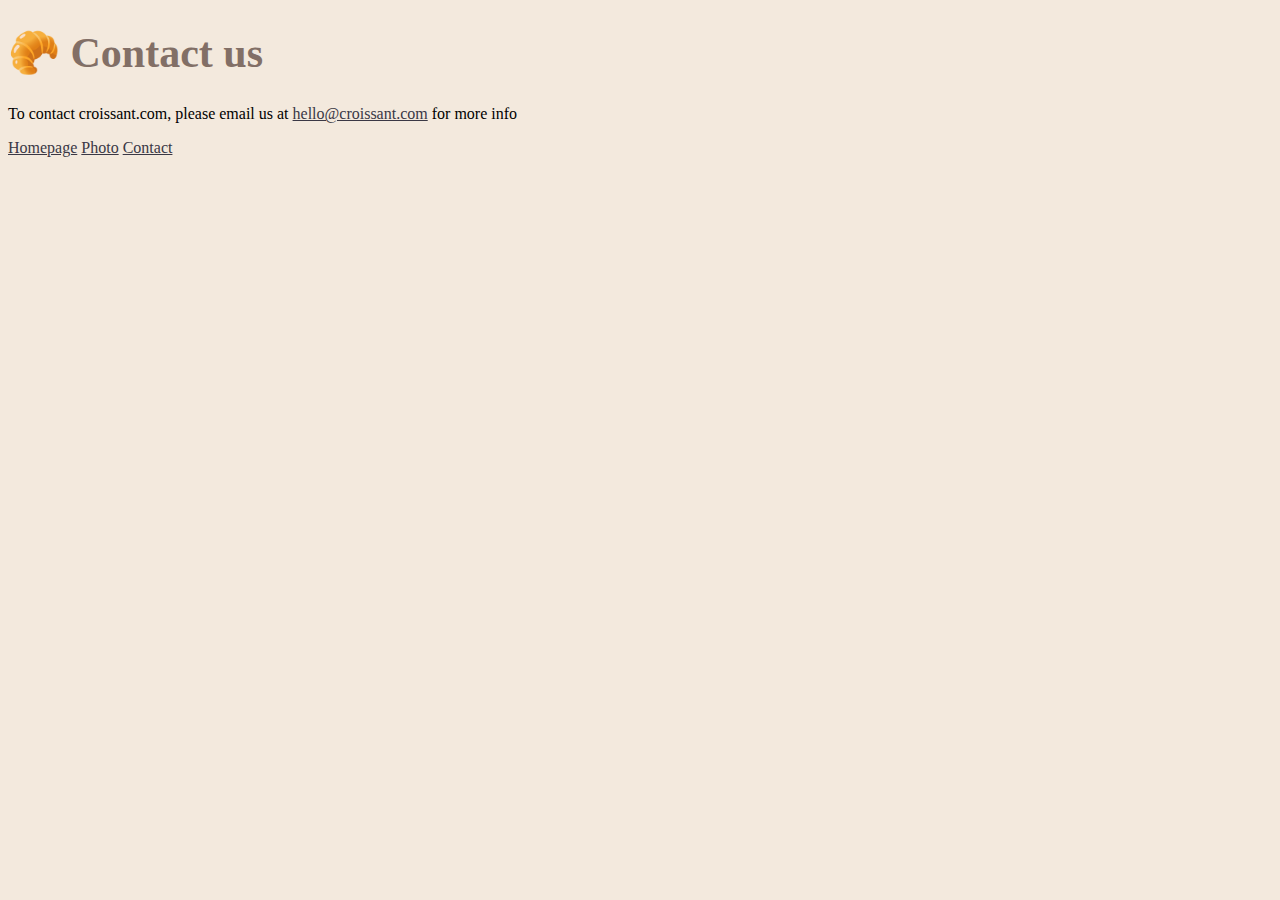
==== contact.html @ d66af218 "Created the initial file structure" ====
<!DOCTYPE html>
<html lang="en">
  <head>
    <meta charset="UTF-8" />
    <meta http-equiv="X-UA-Compatible" content="IE=edge" />
    <meta name="viewport" content="width=device-width, initial-scale=1.0" />
    <link
      href="https://cdn.jsdelivr.net/npm/bootstrap@5.1.3/dist/css/bootstrap.min.css"
      rel="stylesheet"
      integrity="sha384-1BmE4kWBq78iYhFldvKuhfTAU6auU8tT94WrHftjDbrCEXSU1oBoqyl2QvZ6jIW3"
      crossorigin="anonymous"
    />
    <link rel="stylesheet" href="src/styles.css" />
    <title>Contact</title>
  </head>
  <body>
    <h1 class="text-center mb-5 mt-5">🥐 Contact us</h1>
    <div class="text-center mb-5">
      <p>
        To contact croissant.com, please email us at
        <a href="mailto:hello@croissant.com">hello@croissant.com</a> for more
        info
      </p>
    </div>
    <div class="links d-block text-center mt-5">
      <a href="index.html" class="p-5">Homepage</a>
      <a href="photo.html" class="p-5">Photo</a>
      <a href="contact.html" class="p-5">Contact</a>
    </div>
  </body>
</html>
---- src/styles.css ----
body {
  background-color: #f3e9dd;
}

h1 {
  color: #826f66;
  font-size: 42px;
}
a {
  color: #3a3845;
}
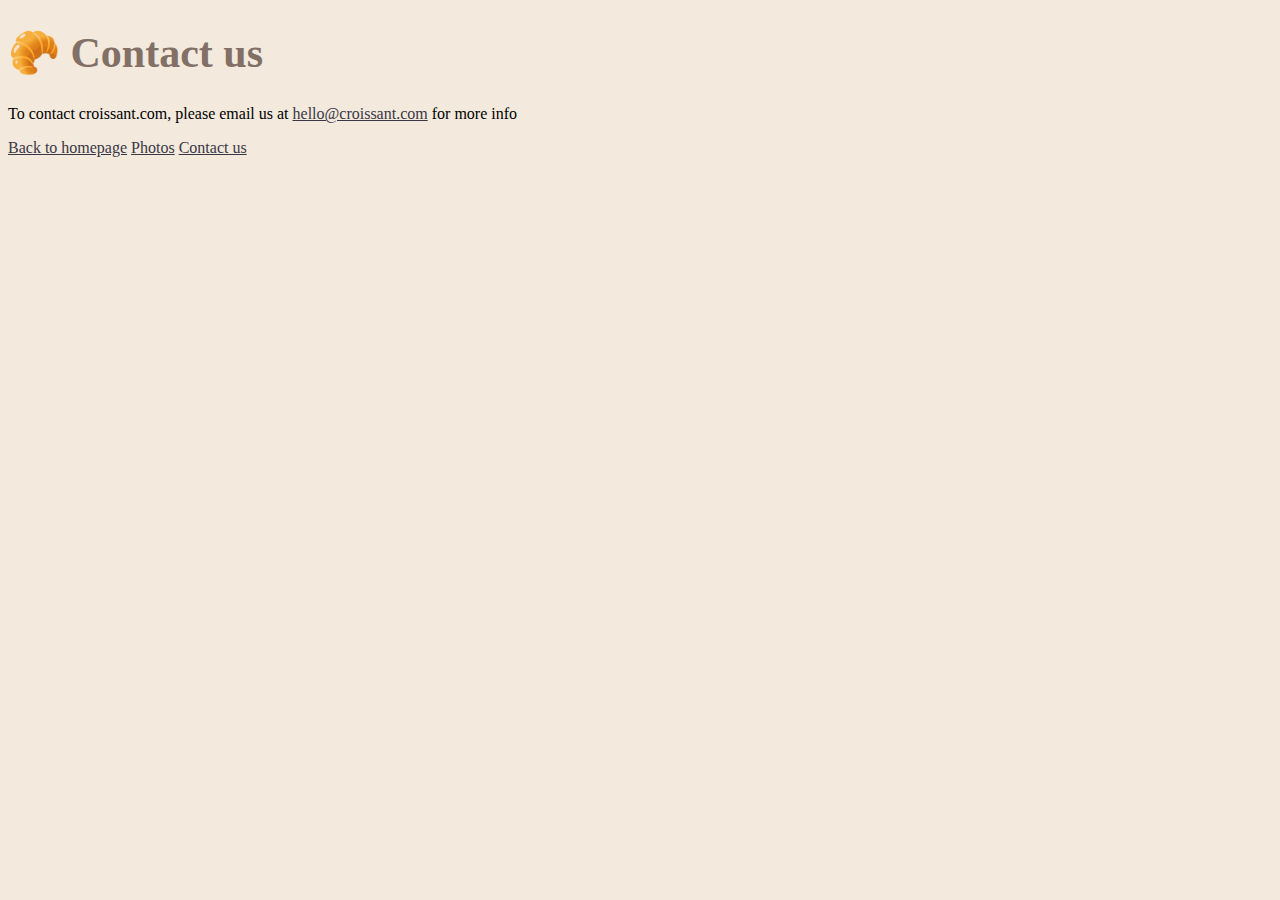
==== commit e5327802: "Made SEO friendly and added a new image" ====
--- a/contact.html
+++ b/contact.html
@@ -3,7 +3,7 @@
   <head>
     <meta charset="UTF-8" />
     <meta http-equiv="X-UA-Compatible" content="IE=edge" />
-    <meta name="viewport" content="width=device-width, initial-scale=1.0" />
+    <meta name="descriptiont" content="Our company contact" />
     <link
       href="https://cdn.jsdelivr.net/npm/bootstrap@5.1.3/dist/css/bootstrap.min.css"
       rel="stylesheet"
@@ -11,7 +11,7 @@
       crossorigin="anonymous"
     />
     <link rel="stylesheet" href="src/styles.css" />
-    <title>Contact</title>
+    <title>Contact us</title>
   </head>
   <body>
     <h1 class="text-center mb-5 mt-5">🥐 Contact us</h1>
@@ -23,9 +23,9 @@
       </p>
     </div>
     <div class="links d-block text-center mt-5">
-      <a href="index.html" class="p-5">Homepage</a>
-      <a href="photo.html" class="p-5">Photo</a>
-      <a href="contact.html" class="p-5">Contact</a>
+      <a href="index.html" class="p-5">Back to homepage</a>
+      <a href="photo.html" class="p-5">Photos</a>
+      <a href="contact.html" class="p-5">Contact us</a>
     </div>
   </body>
 </html>
--- a/src/styles.css
+++ b/src/styles.css
@@ -6,6 +6,12 @@
   color: #826f66;
   font-size: 42px;
 }
+
+h3 {
+  color: #826f66;
+  font-size: 20px;
+  text-align: center;
+}
 a {
   color: #3a3845;
 }
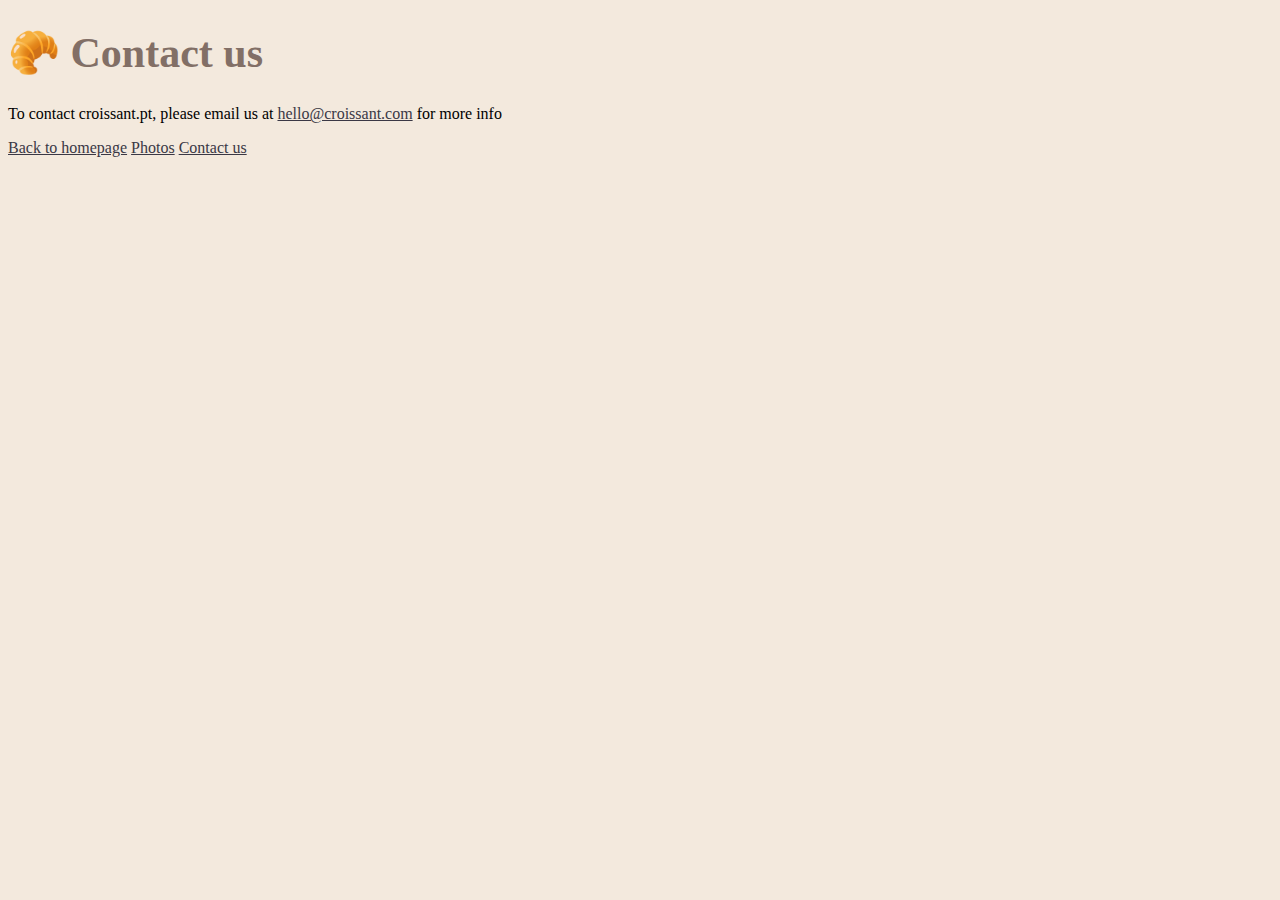
==== commit 351051c5: "Correct some mistakes" ====
--- a/contact.html
+++ b/contact.html
@@ -3,7 +3,10 @@
   <head>
     <meta charset="UTF-8" />
     <meta http-equiv="X-UA-Compatible" content="IE=edge" />
-    <meta name="descriptiont" content="Our company contact" />
+    <meta
+      name="descriptiont"
+      content="Contact croissant.pt to know more information"
+    />
     <link
       href="https://cdn.jsdelivr.net/npm/bootstrap@5.1.3/dist/css/bootstrap.min.css"
       rel="stylesheet"
@@ -17,15 +20,17 @@
     <h1 class="text-center mb-5 mt-5">🥐 Contact us</h1>
     <div class="text-center mb-5">
       <p>
-        To contact croissant.com, please email us at
-        <a href="mailto:hello@croissant.com">hello@croissant.com</a> for more
-        info
+        To contact croissant.pt, please email us at
+        <a href="mailto:hello@croissant.com" title="contact us by email"
+          >hello@croissant.com</a
+        >
+        for more info
       </p>
     </div>
-    <div class="links d-block text-center mt-5">
+    <footer class="links d-block text-center mt-5">
       <a href="index.html" class="p-5">Back to homepage</a>
       <a href="photo.html" class="p-5">Photos</a>
       <a href="contact.html" class="p-5">Contact us</a>
-    </div>
+    </footer>
   </body>
 </html>
